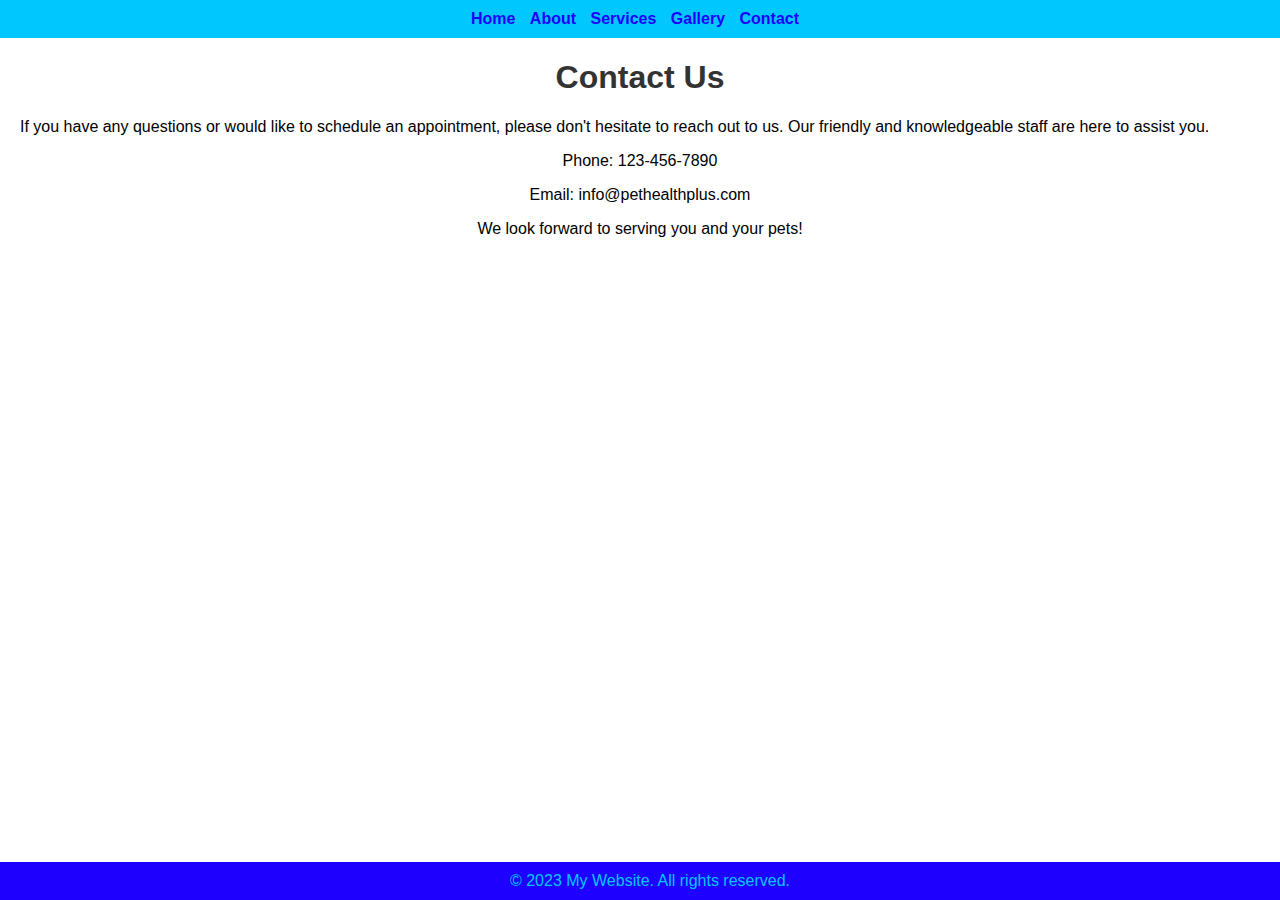
==== contact.html @ 24016eeb "Add files via upload" ====
<!DOCTYPE html>
<html lang="en">

<head>
  <title>My Website - Contact</title>
  <link rel="stylesheet" href="styles.css">
</head>

<body>
  <header>
    <nav>
      <ul>
        <li><a href="index.html">Home</a></li>
        <li><a href="about.html">About</a></li>
        <li><a href="services.html">Services</a></li>
        <li><a href="gallery.html">Gallery</a></li>
        <li><a href="contact.html">Contact</a></li>
      </ul>
    </nav>
  </header>

  <main>
    <h1>Contact Us</h1>
    If you have any questions or would like to schedule an appointment, please don't hesitate to reach out to us. Our friendly and knowledgeable staff are here to assist you.</p>

<p>Phone: 123-456-7890</p>
<p>Email: info@pethealthplus.com</p>

<p>We look forward to serving you and your pets!</p>
  </main>

  <footer>
    <p1>&copy; 2023 My Website. All rights reserved.</p1>
  </footer>
</body>

</html>
---- styles.css ----
body {
    font-family: Arial, sans-serif;
    margin: 0;
    padding: 0;
    animation: mymove 5s infinite
  }
  
  header {
    background-color: #00c8ff;
    color: #000; 
    padding: 10px;
    

  }

  
  nav ul {
    list-style-type: none;
    margin: 0;
    padding: 0;
  }
  
  nav ul li {
    display: inline;
    margin-right: 10px;
  }
  
  nav ul li a {
    color: rgb(30, 0, 255);
    font-weight: 900;
    text-decoration: none;
  }
  
  main {
    margin: 20px;
  }
  
  footer {
    background-color: rgb(30, 0, 255);
    color: #fff;
    padding: 10px;
    text-align: center;
    position: fixed;
   left: 0;
   bottom: 0;
   width: 100%;
  }
  
  
  h1 {
    color: #333;
    text-align: center;
    animation: changetext 5s infinite
  }
  
  p {
    text-align: center;
  }

  p1 {
    color: #00c8ff;
  }
  
  ul {
    text-align: center;
    color: #555;
    margin: auto;
  }
  
  .card {
    background: linear-gradient(to bottom, #e6e6e6, #ffffff);
    border-radius: 4px;
    box-shadow: 0 2px 4px rgba(0, 0, 0, 0.1);
    padding: 20px;
    margin-bottom: 20px;
  }
  
  img {
    max-width: 100%;
    height: auto;
    margin-bottom: 20px;
  }

  @keyframes mymove {
    0%   { background: rgb(141, 223, 255); }
    50% { background: rgb(245, 252, 255);  }
    100%   { background: rgb(141, 223, 255); }
  }

  @keyframes changetext {
    0%   { ; }
    50%  { font-size: 34px; }
    100%   { ; }
  }
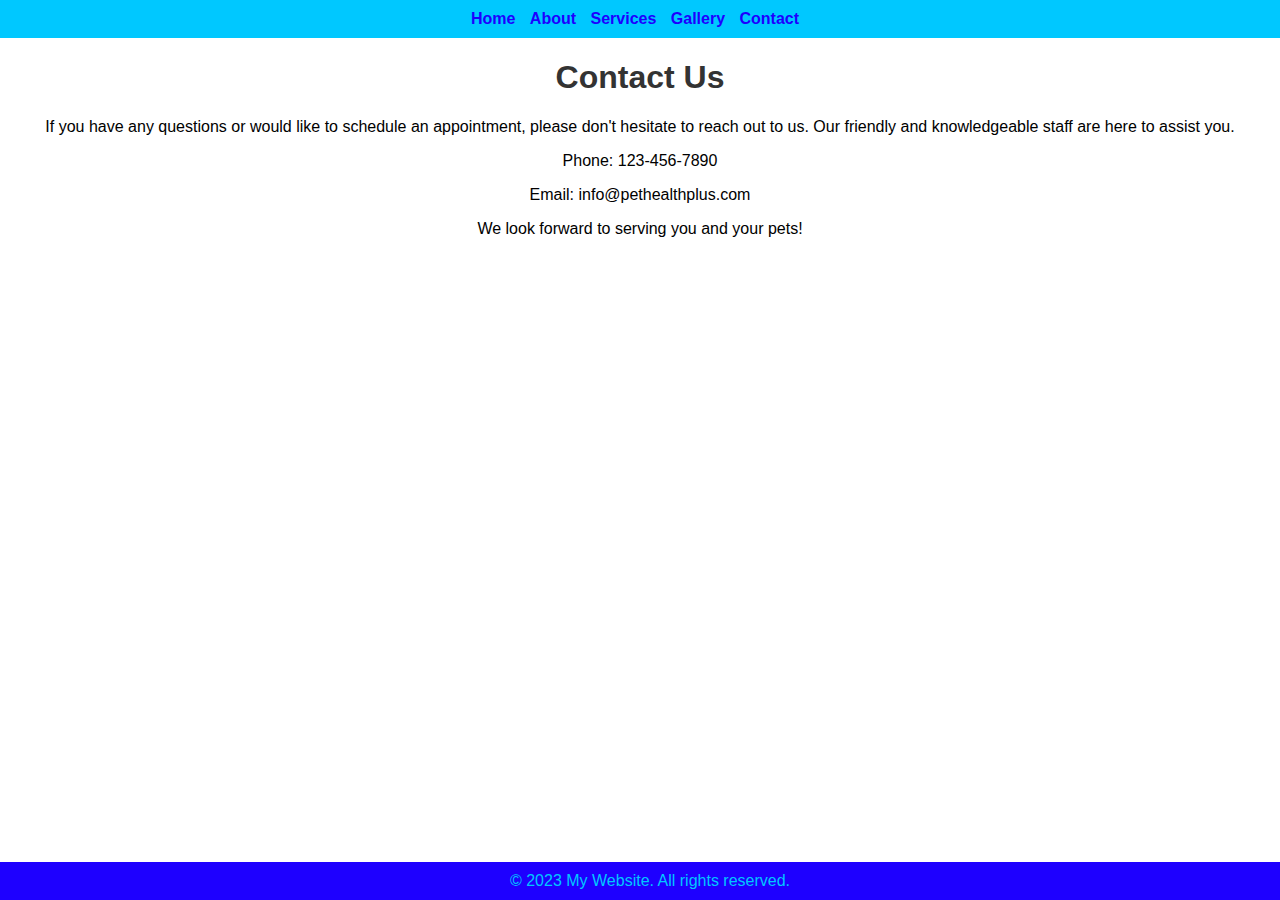
==== commit 28ad4e3b: "contact.html" ====
--- a/contact.html
+++ b/contact.html
@@ -21,8 +21,8 @@
 
   <main>
     <h1>Contact Us</h1>
-    If you have any questions or would like to schedule an appointment, please don't hesitate to reach out to us. Our friendly and knowledgeable staff are here to assist you.</p>
-
+    <p>If you have any questions or would like to schedule an appointment, please don't hesitate to reach out to us. Our friendly and knowledgeable staff are here to assist you.</p>
+</p>
 <p>Phone: 123-456-7890</p>
 <p>Email: info@pethealthplus.com</p>
 
@@ -34,4 +34,4 @@
   </footer>
 </body>
 
-</html>+</html>
